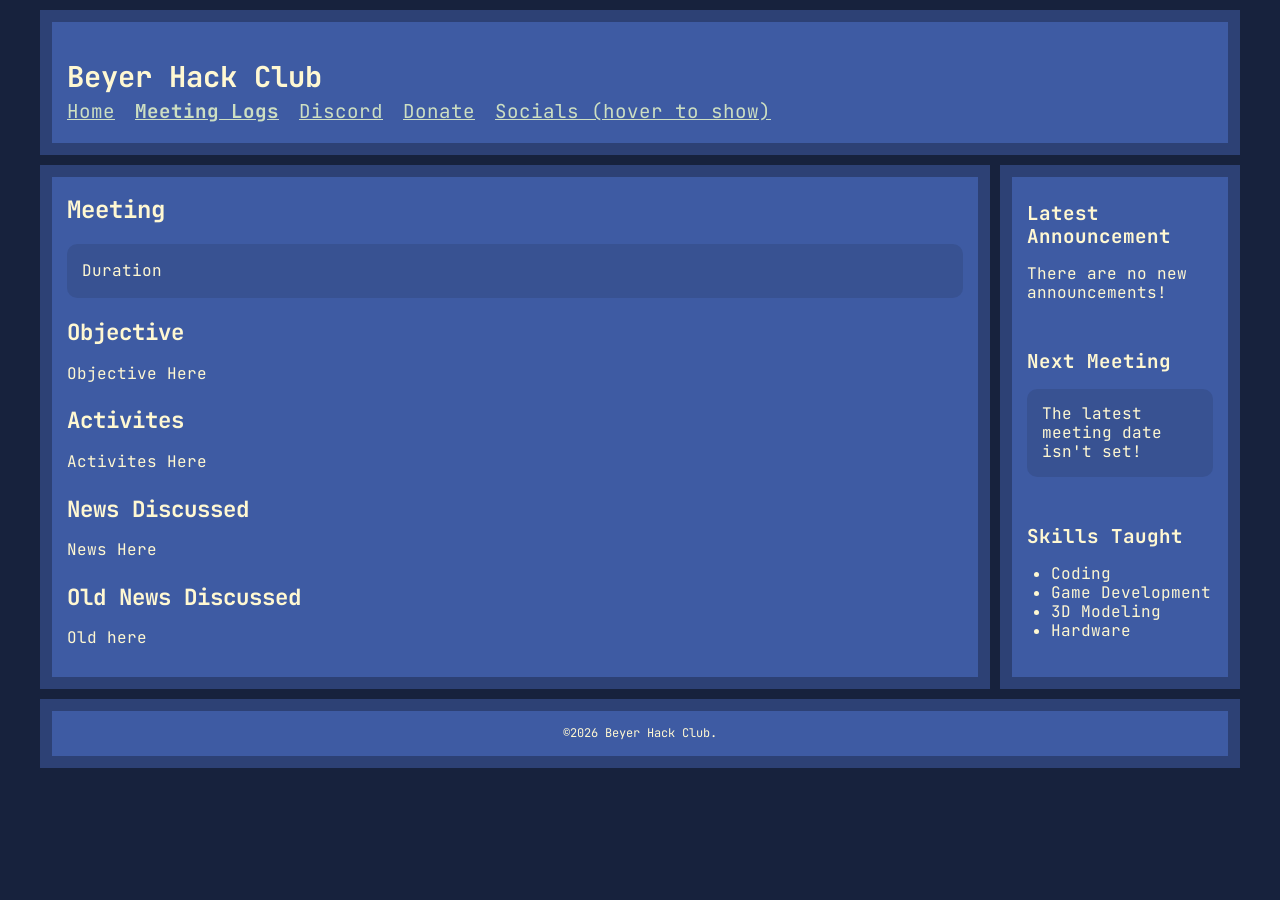
==== meeting-logs.html @ 6c77019d "feat: Added meeting logs" ====
<!DOCTYPE html>
<html>
    <head>
        
    <title>Beyer Hack Club</title>

    <meta content="Website for Beyer's Hack Club!" name="description" />

    <meta charset="UTF-8">
    <meta name="viewport" content="width=device-width, initial-scale=1.0" />

    <link href="https://s3.beyerhack.club/logos/raster/favicon.ico" rel="icon" type="image/x-icon" />

    <!-- CSS: -->
    <link href="./style.css" rel="stylesheet" />
    
    <!-- JavaScript: -->
    <script src="./layout.js"></script>
    </head>
    <body>
        <div class="layout">
            <main id="content">
                <h1 id="meeting-title">Meeting</h1>
                <blockquote id="duration">Duration</blockquote> 
                <h2>Objective</h2>
                <p id="objective">Objective Here</p>
                <h2>Activites</h2>
                <p id="activities">Activites Here</p>
                <h2>News Discussed</h2>
                <p id ="new">News Here</p>
                <h2>Old News Discussed</h2>
                <p id="old">Old here</p>
            </main>
        </div>
        <script>
              async function loadMeeting()
            {
              fetch('https://api.beyerhack.club/logs/meeting/latest')
                .then(response => {
                  if (!response.ok) {
                    throw new Error('Network response was not ok ' + response.statusText);
                  }
                  return response.json();
                })
                .then(data => {
                replaceElement("meeting-title", "Meeting on "+ JSON.parse(JSON.stringify(data)).date)
                replaceElement("duration", "Duration: "+ JSON.parse(JSON.stringify(data)).duration)
                replaceElement("objective", JSON.parse(JSON.stringify(data)).objective)
                replaceElement("activities", JSON.parse(JSON.stringify(data)).activities)
                replaceElement("new", JSON.parse(JSON.stringify(data)).new)
                replaceElement("old", JSON.parse(JSON.stringify(data)).old)
                })
                .catch(error => {
                  console.error('There was a problem with the fetch operation:', error);
                });
            }
            loadMeeting();
            function replaceElement(id, content){
                document.getElementById(id).innerHTML = content;
            }
            loadMeetingsLogs()
        </script>



    </body>
</html>
---- style.css ----
/* FONT IMPORT */
@import url('https://fonts.googleapis.com/css2?family=JetBrains+Mono:ital,wght@0,100..800;1,100..800&display=swap');

  
/* -------------------------------------------------------- */
/* VARIABLES */
/* -------------------------------------------------------- */

/* Variables are used like this: var(--text-color) */
:root {
  /* Background Colors: */
  --background-color: #17223d;
  --content-background-color: #3e5ba3;
  --sidebar-background-color: #3e5ba3;

  /* Text Colors: */
  --text-color: #fff8d2;
  --sidebar-text-color: #fff8d2;
  --link-color: #cddfc2;
  --link-color-hover: #84d175;

  /* Text: */
  --font: 'JetBrains Mono', sans-serif;
  --heading-font: 'JetBrains Mono', sans-serif;
  --font-size: 16px;

  /* Other Settings: */
  --margin: 10px;
  --padding: 15px;
  --border: 12px solid #2d4175;
  --round-borders: 0px;
  --sidebar-width: 240px;
}

/* -------------------------------------------------------- */
/* BASICS */
/* -------------------------------------------------------- */

* {
  box-sizing: border-box;
}

body {
  display: flex;
  align-items: flex-start;
  justify-content: center;
  min-height: 100vh;
  font-size: var(--font-size);
  margin: 0;
  padding: var(--margin);
  color: var(--text-color);
  font-family: var(--font);
  line-height: 1.2;
  background: var(--background-color);
  background-image: url("");
  
}

::selection {
  /* (Text highlighted by the user) */
  background: rgba(0, 0, 0, 0.2);
}

mark {
  /* Text highlighted by using the <mark> element */
  text-shadow: 1px 1px 4px var(--link-color);
  background-color: inherit;
  color: var(--text-color);
}

/* Links: */
a {
  text-decoration: underline;
}

a,
a:visited {
  color: var(--link-color);
}

a:hover,
a:focus {
  color: var(--link-color-hover);
  text-decoration: none;
}

/* -------------------------------------------------------- */
/* LAYOUT */
/* -------------------------------------------------------- */

.layout {
  width: 1200px;
  display: grid;
  grid-gap: var(--margin);
  grid-template: "header header" auto "main rightSidebar" auto "footer footer" auto / auto var(--sidebar-width);
  /* Confused by the grid? Check out my tutorial: https://petrapixel.neocities.org/coding/positioning-tutorial#grid */
}

main {
  grid-area: main;
  overflow-y: auto;
  padding: var(--padding);
  background: var(--content-background-color);
  border: var(--border);
  border-radius: var(--round-borders);
}

/* -------------------------------------------------------- */
/* HEADER */
/* -------------------------------------------------------- */

header {
  grid-area: header;
  font-size: 1.2em;
  border: var(--border);
  border-radius: var(--round-borders);
  background: var(--content-background-color);
}

.header-content {
  padding: var(--padding);
}

.header-title {
  font-family: var(--heading-font);
  font-size: 1.5em;
  font-weight: bold;
}

.header-image img {
  width: 100%;
  height: auto;
}

/* -------------------------------------------------------- */
/* SIDEBARS */
/* -------------------------------------------------------- */

aside {
  grid-area: aside;
  border: var(--border);
  border-radius: var(--round-borders);
  overflow: hidden;
  background: var(--sidebar-background-color);
  padding: var(--padding);
  color: var(--sidebar-text-color);
}

.left-sidebar {
  grid-area: leftSidebar;
}

.right-sidebar {
  grid-area: rightSidebar;
}

.sidebar-title {
  font-weight: bold;
  font-size: 1.2em;
  font-family: var(--heading-font);
}

.sidebar-section:not(:last-child) {
  margin-bottom: 3em;
}

.sidebar-section ul,
.sidebar-section ol {
  padding-left: 1.5em;
}

.sidebar-section > *:not(p):not(ul):not(ol):not(blockquote) {
  margin-top: 10px;
}

/* Sidebar Blockquote: */

.sidebar-section blockquote {
  background: rgba(0, 0, 0, 0.1);
  padding: 15px;
  margin: 1em 0;
  border-radius: 10px;
  overflow: hidden;
}

.sidebar-section blockquote > *:first-child {
  margin-top: 0;
}

.sidebar-section blockquote > *:last-child {
  margin-bottom: 0;
}

/* Site Button: */

.site-button {
  display: flex;
  flex-direction: column;
  align-items: center;
}

.site-button textarea {
  font-family: monospace;
  font-size: 0.7em;
}

/* -------------------------------------------------------- */
/* FOOTER */
/* -------------------------------------------------------- */

footer {
  grid-area: footer;
  border: var(--border);
  border-radius: var(--round-borders);
  overflow: hidden;
  font-size: 0.75em;
  padding: 15px;
  background: var(--content-background-color);
  display: flex;
  justify-content: center;
}

footer a,
footer a:visited {
  color: var(--link-color);
}

footer a:hover,
footer a:focus {
  color: var(--link-color-hover);
}

/* -------------------------------------------------------- */
/* NAVIGATION */
/* -------------------------------------------------------- */

nav {
  margin-bottom: 3em;
}

nav .sidebar-title {
  margin-bottom: 0.5em;
}

nav ul {
  margin: 0 -5px;
  padding: 0;
  list-style: none;
  user-select: none;
}

nav ul li {
  margin-bottom: 0;
}

nav > ul li > a,
nav > ul li > strong {
  display: inline-block;
}

nav > ul li > a,
nav > ul li > details summary,
nav > ul li > strong {
  padding: 5px 10px;
}

nav > ul li > a.active,
nav > ul li > details.active summary {
  font-weight: bold;
}

nav ul summary {
  cursor: pointer;
}

nav ul ul li > a {
  padding-left: 30px;
}

/* NAVIGATION IN HEADER */

header nav {
  margin-bottom: 0;
}

header nav ul {
  display: flex;
  flex-wrap: wrap;
  margin: 0;
}

header nav ul li {
  position: relative;
}

header nav ul li:first-child > a {
  padding-left: 0;
}

header nav ul li:last-child > a {
  padding-right: 0;
}

/* Subnavigation (Drop-Down): */

header nav ul ul {
  background: var(--content-background-color);
  display: none;
  position: absolute;
  top: 100%;
  left: 10px;
  padding: 0.5em;
  z-index: 1;
  border: var(--border);
  min-width: 100%;
  box-shadow: 0px 1px 5px rgba(0,0,0,0.2);
}

header nav ul li:hover ul,
header nav ul li:focus-within ul {
  display: block;
}

header nav ul li strong {
  color: var(--link-color);
  text-decoration: underline;
  font-weight: normal;
}

header nav ul ul li a {
  display: block;
  padding-left: 0;
  padding-right: 0;
}

/* -------------------------------------------------------- */
/* CONTENT */
/* -------------------------------------------------------- */

main {
  line-height: 1.5;
}

main a,
main a:visited {
  color: var(--link-color);
}

main a:hover,
main a:focus {
  color: var(--link-color-hover);
  text-decoration-style: wavy;
}

main p,
main .image,
main .full-width-image,
main .two-columns {
  margin: 0.75em 0;
}

main ol,
main ul {
  margin: 0.5em 0;
  padding-left: 1.5em;
}

main ol li,
main ul li {
  margin-bottom: 0.2em;
  line-height: 1.3;
}

main ol {
  padding-left: 2em;
}

main blockquote {
  background: rgba(0, 0, 0, 0.1);
  padding: 15px;
  margin: 1em 0;
  border-radius: 10px;
}

main pre {
  margin: 1em 0 1.5em;
}

main code {
  text-transform: none;
}

main center {
  margin: 1em 0;
  padding: 0 1em;
}

main hr {
  border: 0;
  border-top: var(--border);
  margin: 1.5em 0;
}

/* HEADINGS: */

main h1,
main h2,
main h3,
main h4,
main h5,
main h6 {
  font-family: var(--heading-font);
  margin-bottom: 0;
  line-height: 1.5;
}

main h1:first-child,
main h2:first-child,
main h3:first-child,
main h4:first-child,
main h5:first-child,
main h6:first-child {
  margin-top: 0;
}

main h1 {
  font-size: 1.5em;
}

main h2 {
  font-size: 1.4em;
}

main h3 {
  font-size: 1.3em;
}

main h4 {
  font-size: 1.2em;
}

main h5 {
  font-size: 1.1em;
}

main h6 {
  font-size: 1em;
}

/* COLUMNS: */

.two-columns {
  display: flex;
}

.two-columns > * {
  flex: 1 1 0;
  margin: 0;
}

.two-columns > *:first-child {
  padding-right: 0.75em;
}

.two-columns > *:last-child {
  padding-left: 0.75em;
}

/* -------------------------------------------------------- */
/* CONTENT IMAGES */
/* -------------------------------------------------------- */

.image {
  display: block;
  width: auto;
  height: auto;
  max-width: 100%;
}

.full-width-image {
  display: block;
  width: 100%;
  height: auto;
}

.images {
  display: flex;
  width: calc(100% + 5px + 5px);
  margin-left: -5px;
  margin-right: -5px;
}

.images img {
  width: 100%;
  height: auto;
  padding: 5px;
  margin: 0;
  overflow: hidden;
}

/* -------------------------------------------------------- */
/* ACCESSIBILITY */
/* -------------------------------------------------------- */

/* please do not remove this. */

#skip-to-content-link {
  position: fixed;
  top: 0;
  left: 0;
  display: inline-block;
  padding: 0.375rem 0.75rem;
  line-height: 1;
  font-size: 1.25rem;
  background-color: var(--content-background-color);
  color: var(--text-color);
  transform: translateY(-3rem);
  transition: transform 0.1s ease-in;
  z-index: 99999999999;
}

#skip-to-content-link:focus,
#skip-to-content-link:focus-within {
  transform: translateY(0);
}

/* -------------------------------------------------------- */
/* MOBILE RESPONSIVE */
/* -------------------------------------------------------- */

/* CSS Code for devices < 800px */
@media (max-width: 800px) {
  body {
    font-size: 14px;
  }

  .layout {
    width: 100%;
    grid-template: "header" auto  "main" auto "rightSidebar" auto "footer" auto / 1fr;
    /* Confused by the grid? Check out my tutorial: https://petrapixel.neocities.org/coding/positioning-tutorial#grid */
  }

  .left-sidebar { 
    display: none;
  }
  

  aside {
    border-bottom: 1px solid;
    padding: 9px;
    font-size: 0.9em;
  }

  
  nav {
    padding: 0;
  }

  nav > ul {
    padding-top: 0.5em;
  }

  nav > ul li > a,
  nav > ul li > details summary,
  nav > ul li > strong {
    padding: 0.5em;
  }

  main {
    max-height: none;
    padding: 15px;
  }

  .images {
    flex-wrap: wrap;
  }

  .images img {
    width: 100%;
  }

  #skip-to-content-link {
    font-size: 1rem;
  }
}
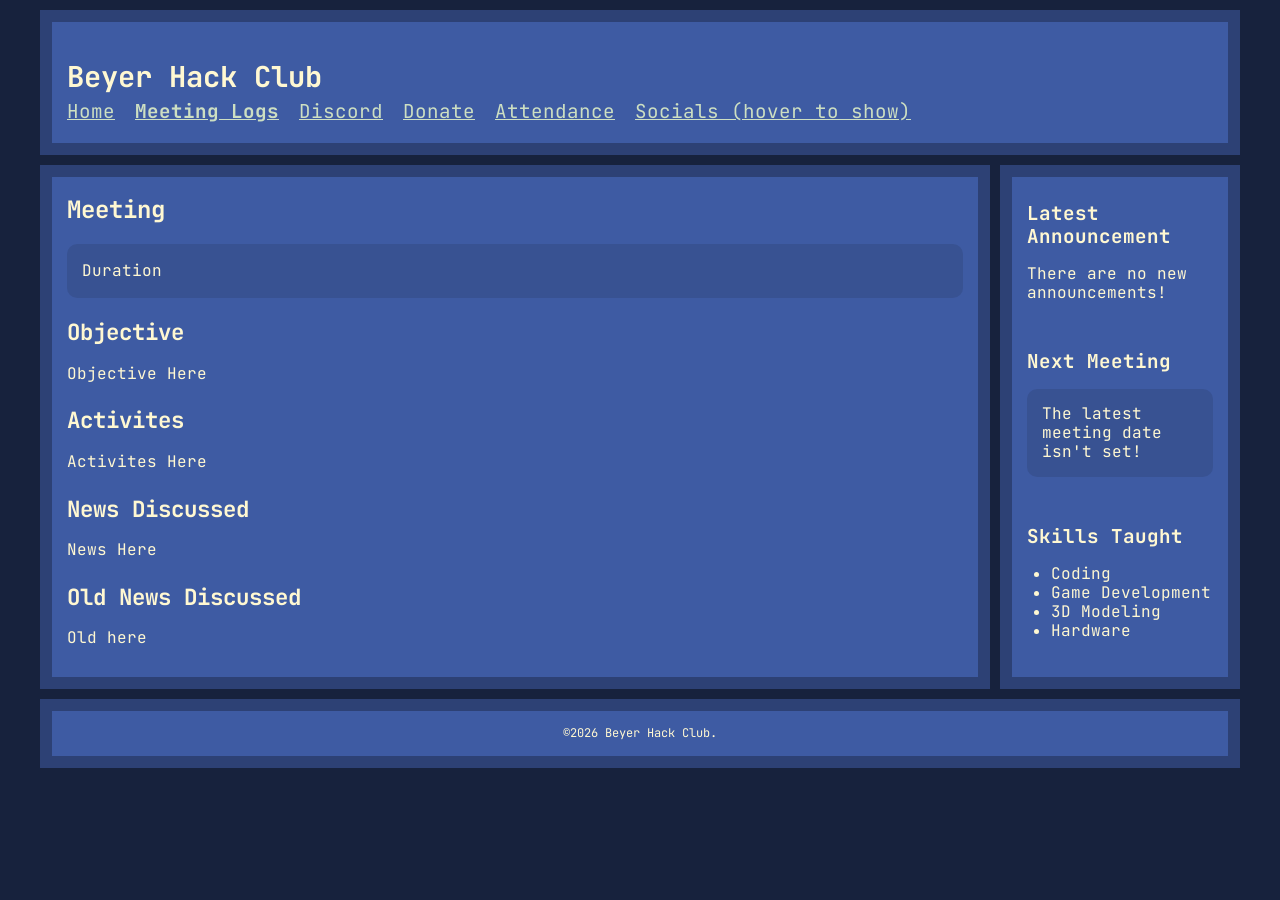
==== commit 9f41a084: "feat: Added auto hyperlinking" ====
--- a/meeting-logs.html
+++ b/meeting-logs.html
@@ -43,12 +43,12 @@
                   return response.json();
                 })
                 .then(data => {
-                replaceElement("meeting-title", "Meeting on "+ JSON.parse(JSON.stringify(data)).date)
-                replaceElement("duration", "Duration: "+ JSON.parse(JSON.stringify(data)).duration)
-                replaceElement("objective", JSON.parse(JSON.stringify(data)).objective)
-                replaceElement("activities", JSON.parse(JSON.stringify(data)).activities)
-                replaceElement("new", JSON.parse(JSON.stringify(data)).new)
-                replaceElement("old", JSON.parse(JSON.stringify(data)).old)
+                replaceElement("meeting-title", "Meeting on "+ urlify(JSON.parse(JSON.stringify(data)).date))
+                replaceElement("duration", "Duration: "+ urlify(JSON.parse(JSON.stringify(data)).duration))
+                replaceElement("objective", urlify(JSON.parse(JSON.stringify(data)).objective))
+                replaceElement("activities", urlify(JSON.parse(JSON.stringify(data)).activities))
+                replaceElement("new", urlify(JSON.parse(JSON.stringify(data)).new))
+                replaceElement("old", urlify(JSON.parse(JSON.stringify(data)).old))
                 })
                 .catch(error => {
                   console.error('There was a problem with the fetch operation:', error);
@@ -59,6 +59,12 @@
                 document.getElementById(id).innerHTML = content;
             }
             loadMeetingsLogs()
+            function urlify(text) {
+              var urlRegex = /(https?:\/\/[^\s]+)/g;
+              return text.replace(urlRegex, function(url) {
+                return '<a href="' + url + '">' + url + '</a>';
+              })
+            }
         </script>
 
 
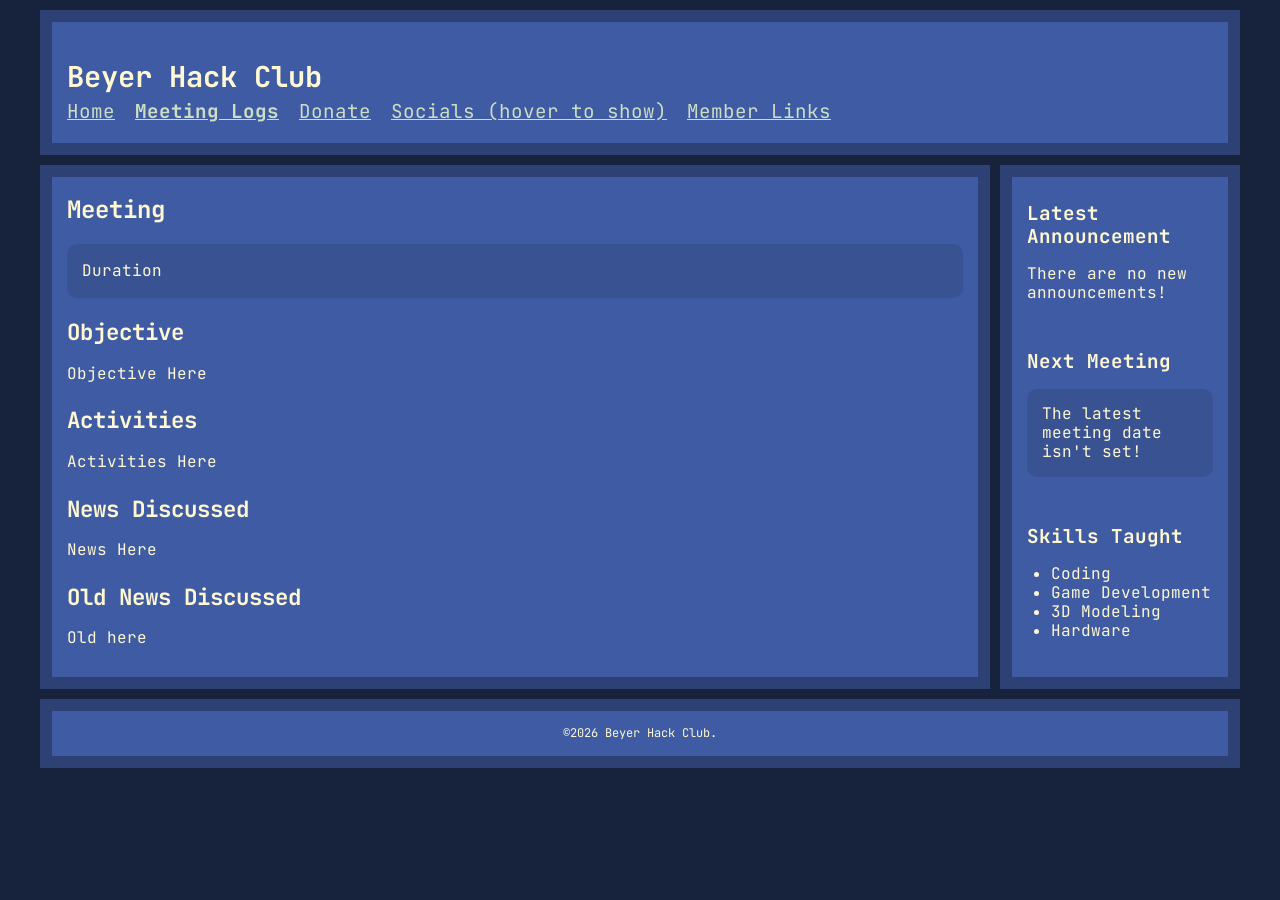
==== commit be956eef: "fix: Fixed typo." ====
--- a/meeting-logs.html
+++ b/meeting-logs.html
@@ -24,8 +24,8 @@
                 <blockquote id="duration">Duration</blockquote> 
                 <h2>Objective</h2>
                 <p id="objective">Objective Here</p>
-                <h2>Activites</h2>
-                <p id="activities">Activites Here</p>
+                <h2>Activities</h2>
+                <p id="activities">Activities Here</p>
                 <h2>News Discussed</h2>
                 <p id ="new">News Here</p>
                 <h2>Old News Discussed</h2>
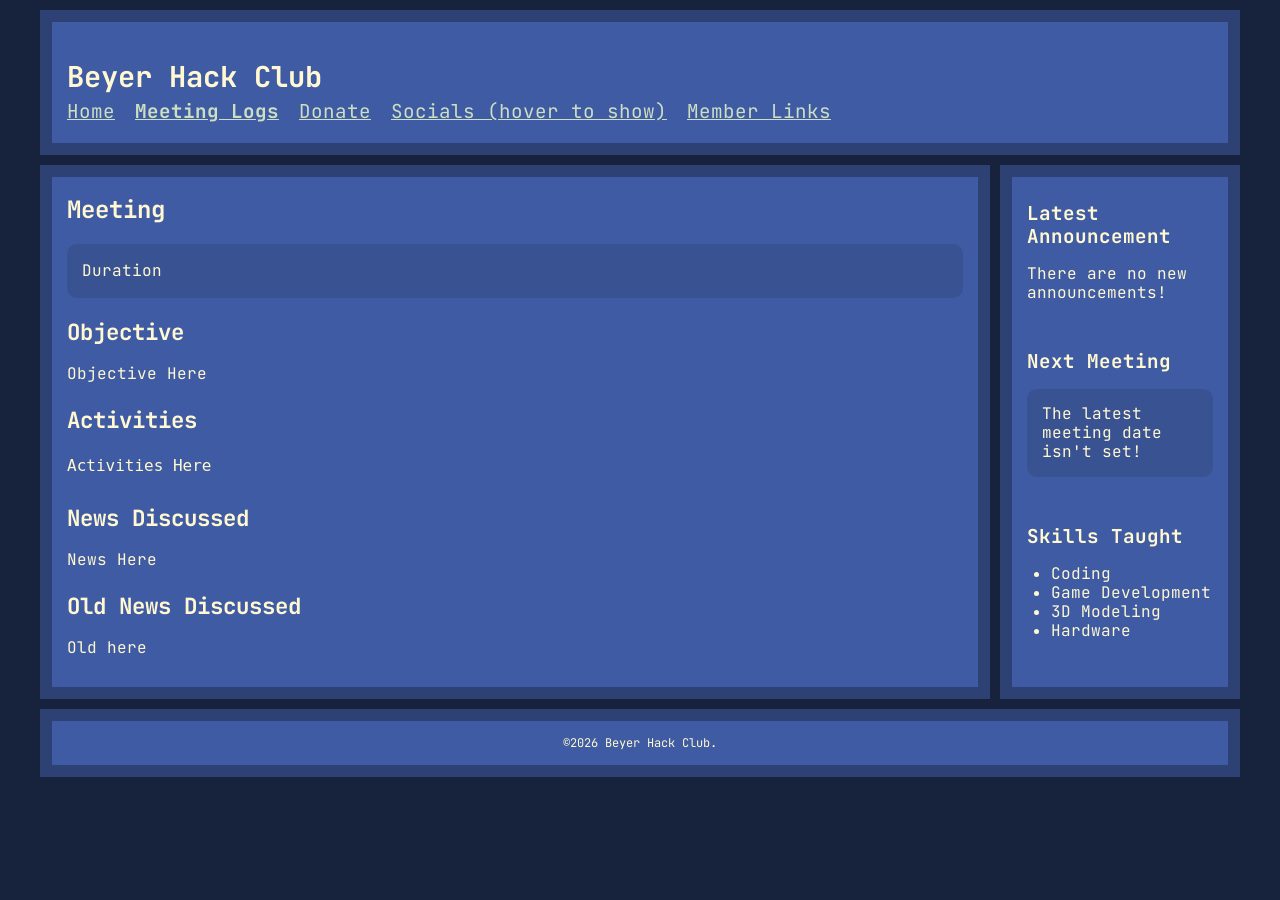
==== commit 65a1eab9: "refactor: Improved text formatting for meeting log activities to better handle large blocks of text." ====
--- a/meeting-logs.html
+++ b/meeting-logs.html
@@ -25,7 +25,7 @@
                 <h2>Objective</h2>
                 <p id="objective">Objective Here</p>
                 <h2>Activities</h2>
-                <p id="activities">Activities Here</p>
+                <pre id="activities">Activities Here</pre>
                 <h2>News Discussed</h2>
                 <p id ="new">News Here</p>
                 <h2>Old News Discussed</h2>
--- a/style.css
+++ b/style.css
@@ -341,6 +341,11 @@
   line-height: 1.5;
 }
 
+pre{
+  overflow-x: auto;
+  white-space: pre-wrap;
+  word-wrap: break-word;
+}
 main a,
 main a:visited {
   color: var(--link-color);
@@ -582,4 +587,5 @@
   #skip-to-content-link {
     font-size: 1rem;
   }
-}
+
+}
